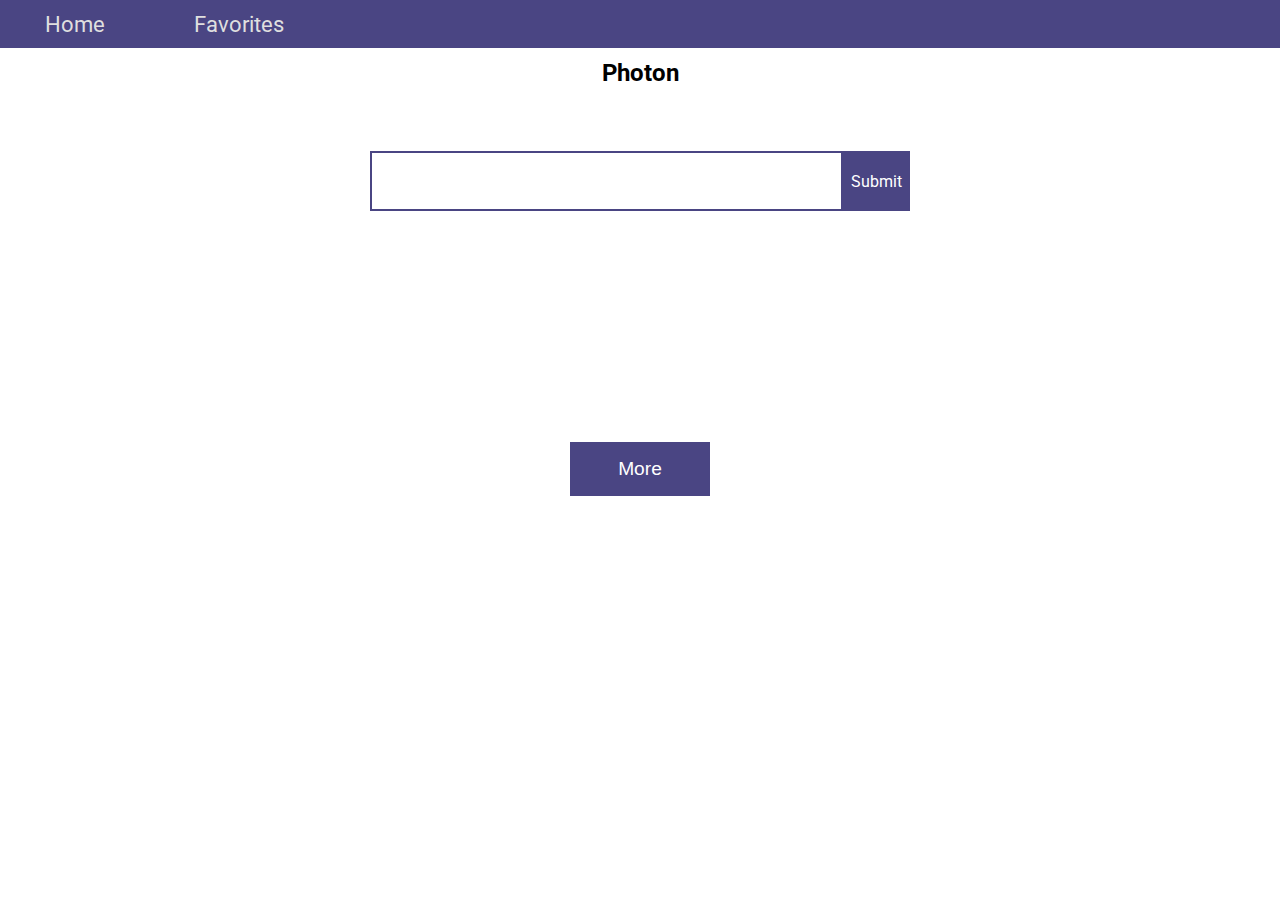
==== index.html @ ded6fde0 "new name" ====
<!DOCTYPE html>
<html lang="en">

<head>
    <meta charset="UTF-8" />
    <meta name="viewport" content="width=device-width, initial-scale=1.0" />
    <title>Photon</title>
    <link rel="stylesheet" href="styles.css" />
    <link href="https://fonts.googleapis.com/css2?family=Roboto&display=swap" rel="stylesheet" />
</head>

<body>
    <nav class="main-navigation">
        <ul class="nav-links">
            <li class="nav-link"><a href="/">Home </a></li>
            <li class="nav-link">
                <a href="/favorites.html">Favorites</a>
            </li>
        </ul>
    </nav>
    <header>
        <h2><a href="./index.html" id="logo">Photon</a></h2>
        <form class="search-form">
            <input type="text" name="search" class="search-input" />
            <button type="submit" class="submit-btn">Submit</button>
        </form>
    </header>
    <main>
        <div class="gallery"></div>
    </main>
    <div class="nav-button">
        <button class="more-btn">More</button>
    </div>
</body>
<script src="api.js"></script>
<script src="app.js"></script>

</html>
---- styles.css ----
* {
    margin: 0;
    padding: 0;
    box-sizing: border-box;
}

input {
    outline: none;
}

body {
    font-family: 'Roboto', sans-serif;
}

header {
    display: flex;
    flex-direction: column;
    min-height: 30vh;
    justify-content: center;
    align-items: center;
}

#logo {
    padding: 2rem;
    text-decoration: none;
    color: #000000;
}

header h2 {
    padding: 2rem;
}

.search-form {
    padding: 2rem;
    display: flex;
}

.search-form input {
    font-size: 2.2rem;
    padding: 0.5rem;
    width: 100%;
    border: 2px solid rgb(74, 69, 131);
}

.search-form button {
    font: inherit;
    border: none;
    padding: 0.5rem;
    background: rgb(74, 69, 131);
    font-size: 1rem;
    color: #ffffff;
    cursor: pointer;
}

.gallery {
    display: grid;
    grid-template-columns: repeat(auto-fill, minmax(350px, 1fr));
    padding: 2rem 0;
    width: 80%;
    margin: auto;
    row-gap: 5rem;
    column-gap: 3rem;
}

.gallery-img img {
    width: 100%;
    height: 100%;
    object-fit: cover;
}

.gallery-img {
    position: relative;
}

.image-thumbnail {
    height: 100%;
    width: 100%;
}

.image-overlay {
    position: absolute;
    top: 0;
    left: 0;
    height: 100%;
    width: 100%;
    background-color: #00000070;
    opacity: 0;
    transition: 0.25s;

    /* for button group */
    display: flex;
    justify-content: center;
    align-items: center;
}

.btn-group {
    width: 50%;
    height: 100%;
    display: flex;
    flex-direction: column;
    justify-content: space-around;
}

.overlay-btn {
    padding: 1rem 3rem;
    background: rgb(74, 69, 131);
    color: #ffffff;
    border: none;
    font-size: 1.2rem;
    cursor: pointer;
    transition: 0.25s;
}

.overlay-btn:hover {
    background: rgb(101, 95, 170);
}

.favourite-icon.overlay {
    position: absolute;
    width: 25px;
    height: 25px;
    left: calc(100% - 40px);
    top: calc(100% - 40px);
}

.gallery-img:hover .image-overlay {
    opacity: 1;
}

.gallery-info {
    display: flex;
    justify-content: space-between;
    align-items: center;
    color: grey;
}

.gallery-download {
    display: flex;
    justify-content: space-between;
}

.gallery-download a {
    color: grey;
    text-decoration: none;
}

.gallery-download a:hover {
    color: black;
}

.nav-button {
    min-height: 30vh;
    display: flex;
    justify-content: center;
    align-items: center;
}

.more-btn {
    padding: 1rem 3rem;
    background: rgb(74, 69, 131);
    color: #ffffff;
    border: none;
    font-size: 1.2rem;
    cursor: pointer;
}

.main-navigation {
    position: fixed;
    width: 100%;
    background: rgb(74, 69, 131);
    z-index: 10;
}

.nav-links {
    display: flex;
    font-size: 1.4rem;
    list-style: none;
    padding: 0.5em 0;
}
.nav-links a {
    padding: 0 2em;
    text-decoration: none;
    color: rgb(223, 223, 223);
}

.nav-links a:hover {
    color: #ffffff;
}

.favourite-icon {
    position: relative;
    width: 25px;
    height: 25px;
    left: calc(100% - 50px);
    top: -50px;
}

.favourite-icon svg {
    width: 100%;
    height: 100%;
    object-fit: cover;
    pointer-events: none;
}

.favourite-icon svg path {
    fill: rgb(74, 69, 131);
    transition: 0.25s;
}

.favourite-icon:hover svg path {
    fill: #ffc107;
}

.favourite-icon:hover {
    cursor: pointer;
}

.favourite-icon.selected svg path {
    fill: #ffc107;
}

.error-message {
    text-align: center;
    font-size: 1.8rem;
}
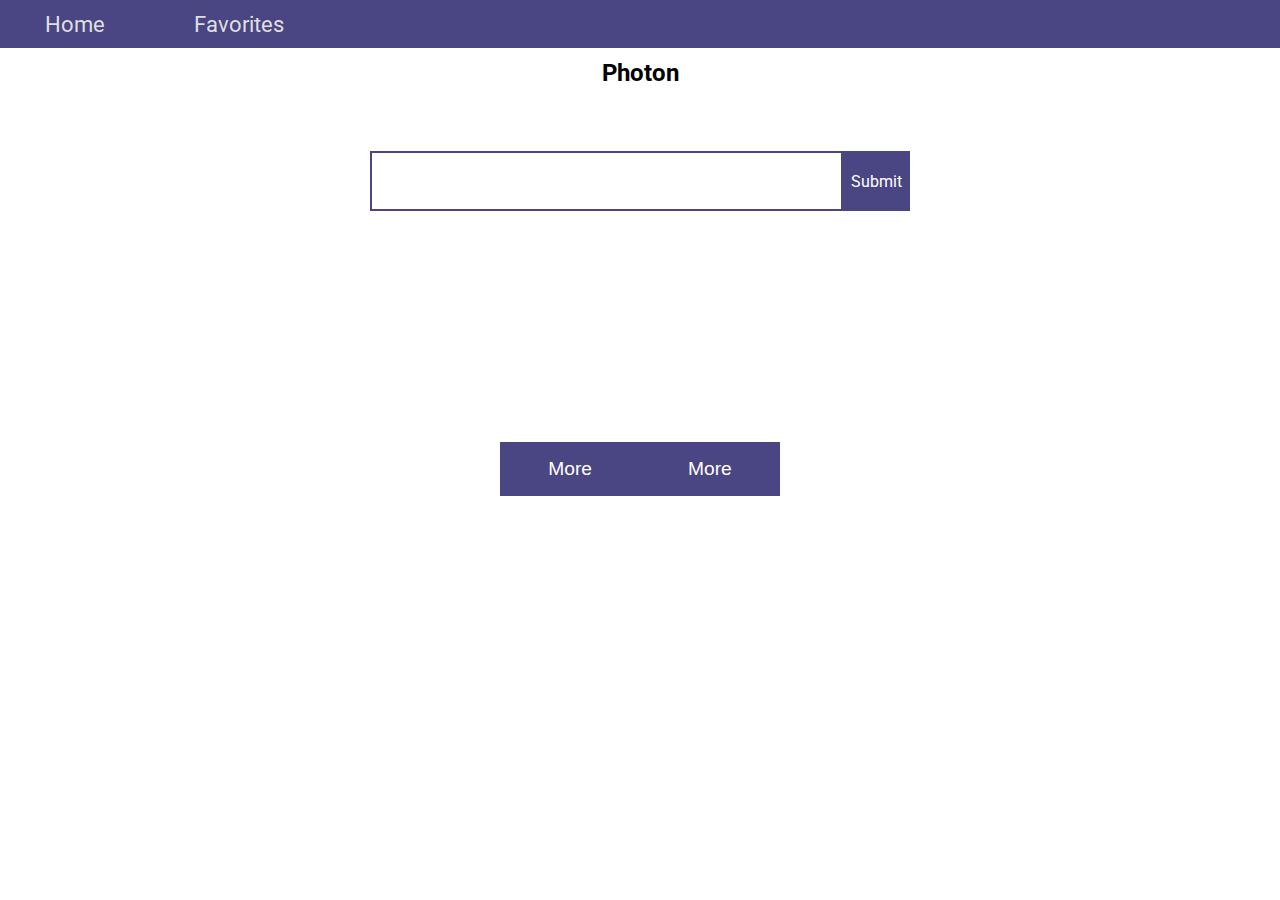
==== commit e8a766d6: "more btns" ====
--- a/index.html
+++ b/index.html
@@ -30,6 +30,7 @@
     </main>
     <div class="nav-button">
         <button class="more-btn">More</button>
+        <button class="more-btn">More</button>
     </div>
 </body>
 <script src="api.js"></script>
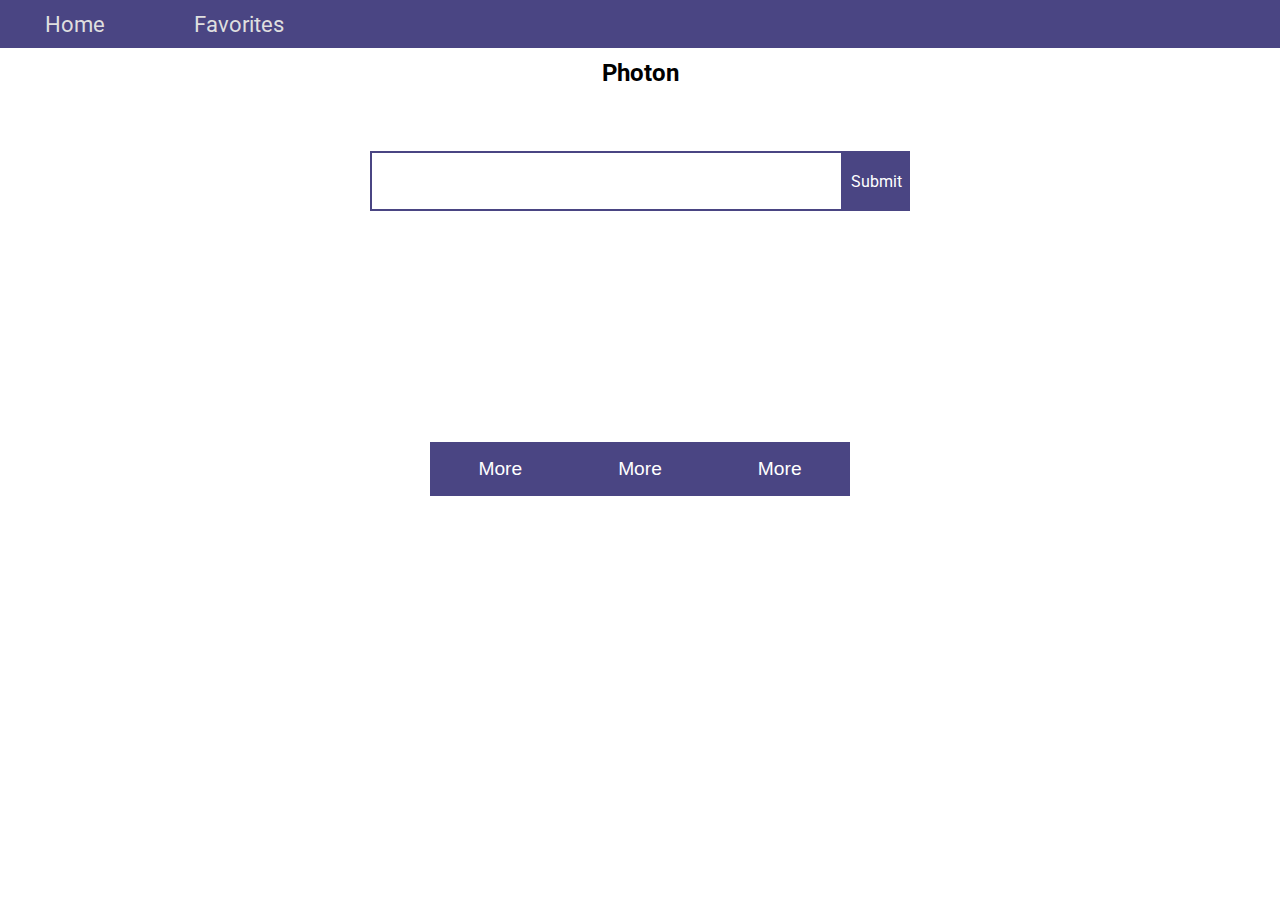
==== commit f3c13f8d: "more tbns" ====
--- a/index.html
+++ b/index.html
@@ -31,6 +31,7 @@
     <div class="nav-button">
         <button class="more-btn">More</button>
         <button class="more-btn">More</button>
+        <button class="more-btn">More</button>
     </div>
 </body>
 <script src="api.js"></script>
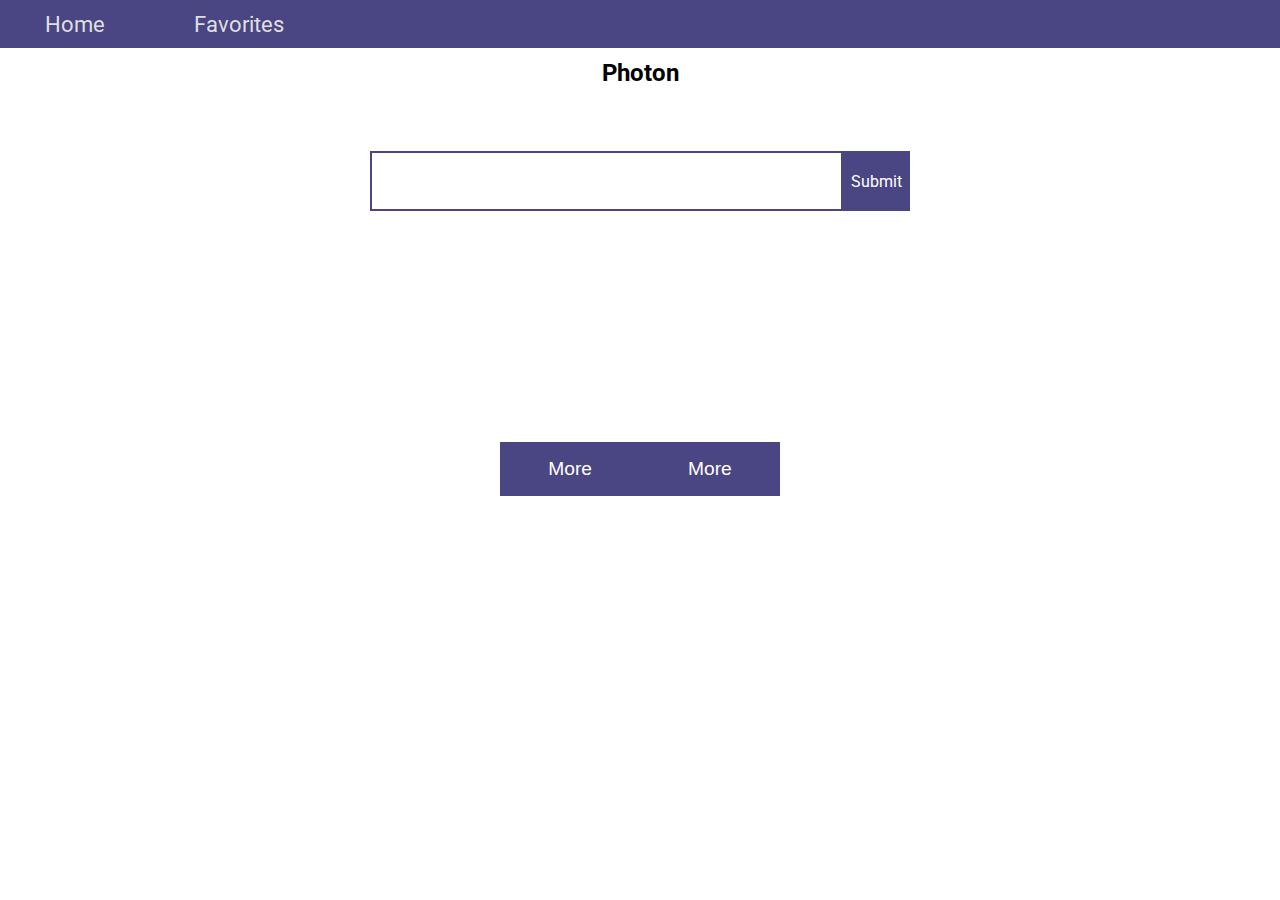
==== commit 469925c3: "less btns" ====
--- a/index.html
+++ b/index.html
@@ -31,7 +31,6 @@
     <div class="nav-button">
         <button class="more-btn">More</button>
         <button class="more-btn">More</button>
-        <button class="more-btn">More</button>
     </div>
 </body>
 <script src="api.js"></script>
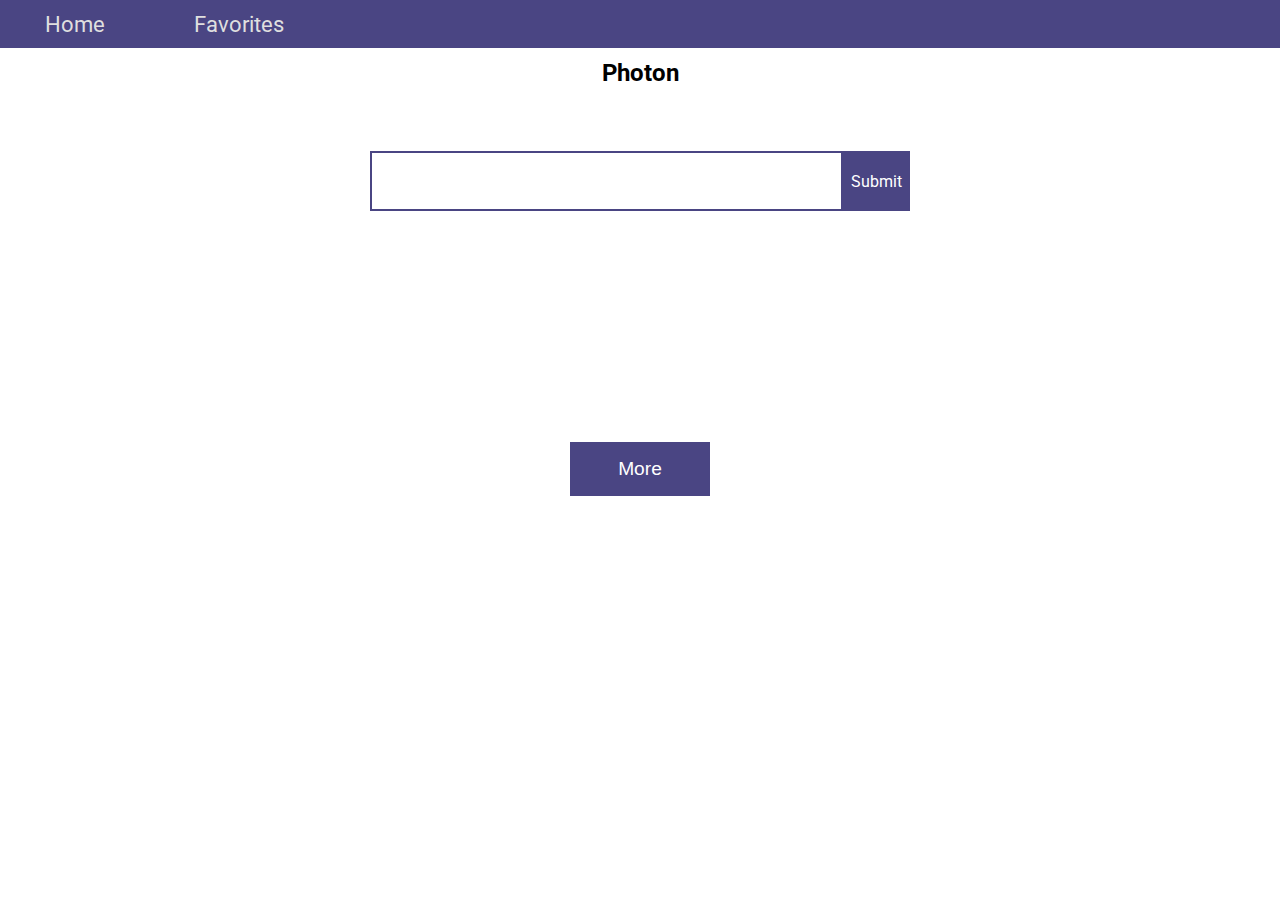
==== commit e1efbbe3: "less btns" ====
--- a/index.html
+++ b/index.html
@@ -30,7 +30,6 @@
     </main>
     <div class="nav-button">
         <button class="more-btn">More</button>
-        <button class="more-btn">More</button>
     </div>
 </body>
 <script src="api.js"></script>
